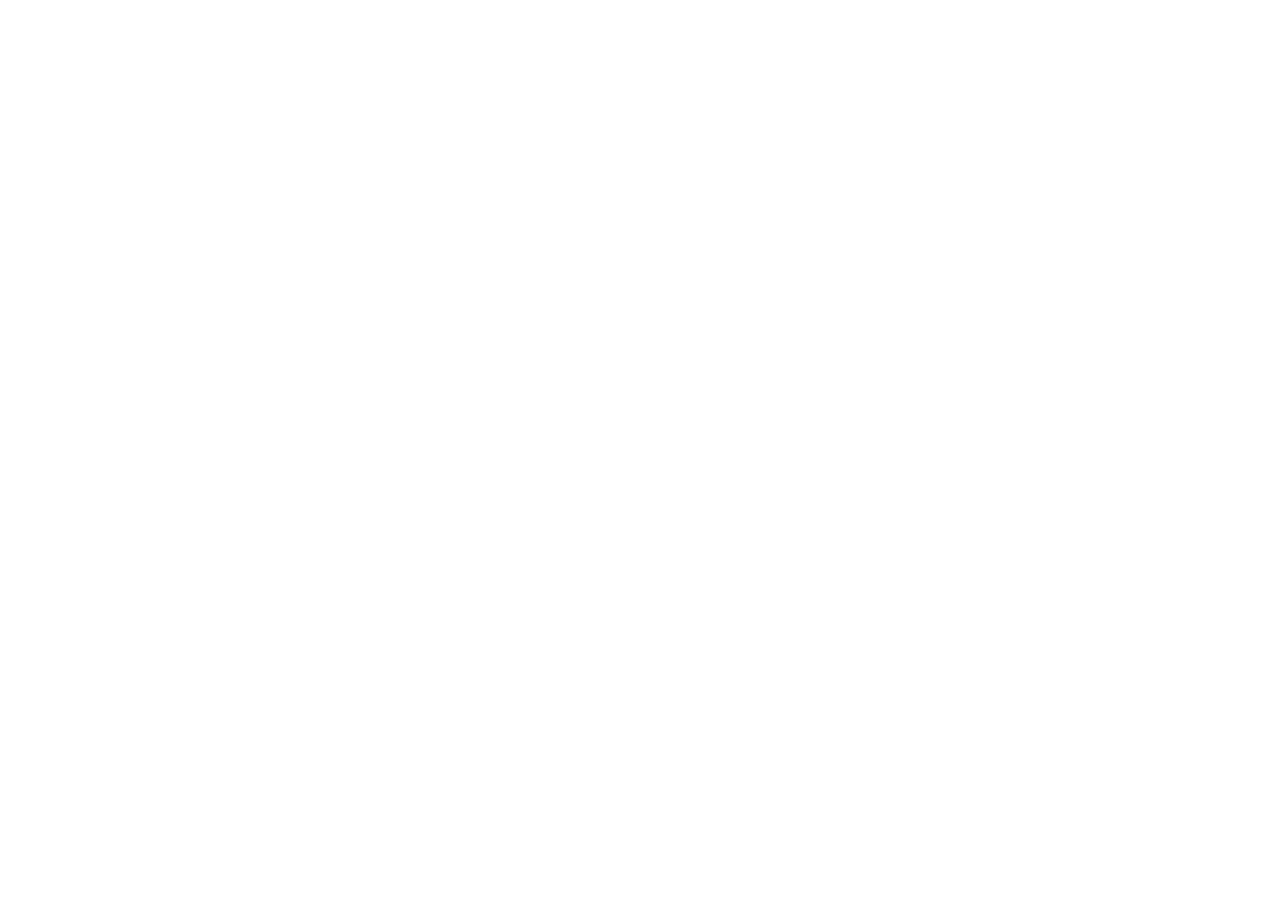
==== site/ciggy.html @ abfaeec3 "initial commit" ====
<!doctype html>
<html lang="en">
<head>
  <meta charset="UTF-8" />
  <meta name="viewport" content="width=device-width, initial-scale=1.0" />
  <title>Ciggy</title>
  <link rel="stylesheet" href="./css/styles.css" />
</head>
<body>
  <main class="page">
    <img class="cat-image" src="./img/cat_3.jpeg" alt="" />
  </main>
</body>
</html>
---- site/css/styles.css ----
html,
body {
  width: 100%;
  height: 100%;
  margin: 0;
}

body {
  overflow: hidden;
}

.page {
  display: flex;
  align-items: center;
  justify-content: center;
  width: 100%;
  height: 100%;
}

.cat-image {
  display: block;
  max-width: 100vw;
  max-height: 100vh;
  object-fit: contain;
}
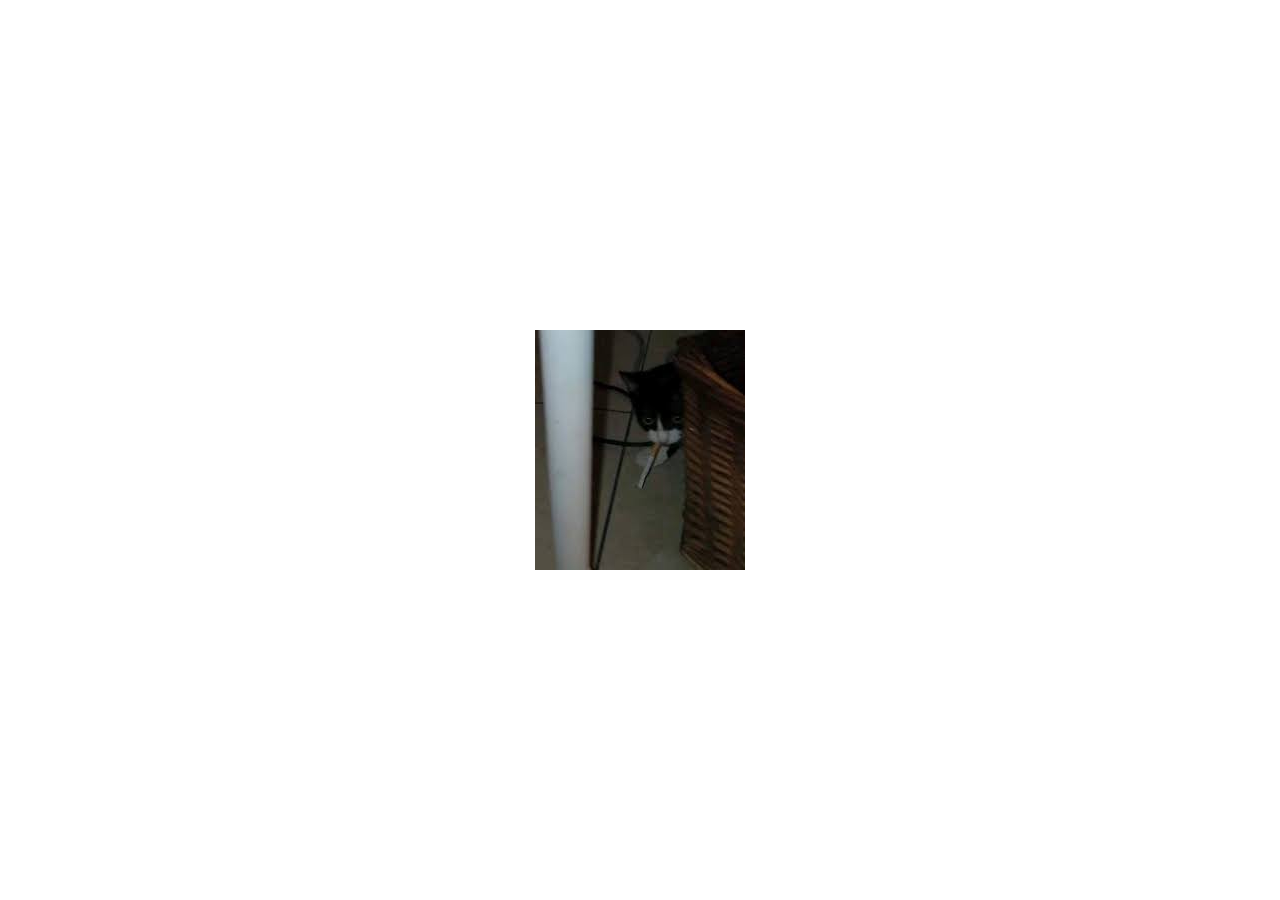
==== commit 3fdf39f3: "fix: was too drunk to check the file extension" ====
--- a/site/ciggy.html
+++ b/site/ciggy.html
@@ -8,7 +8,7 @@
 </head>
 <body>
   <main class="page">
-    <img class="cat-image" src="./img/cat_3.jpeg" alt="" />
+    <img class="cat-image" src="./img/cat_3.jpg" alt="" />
   </main>
 </body>
 </html>
